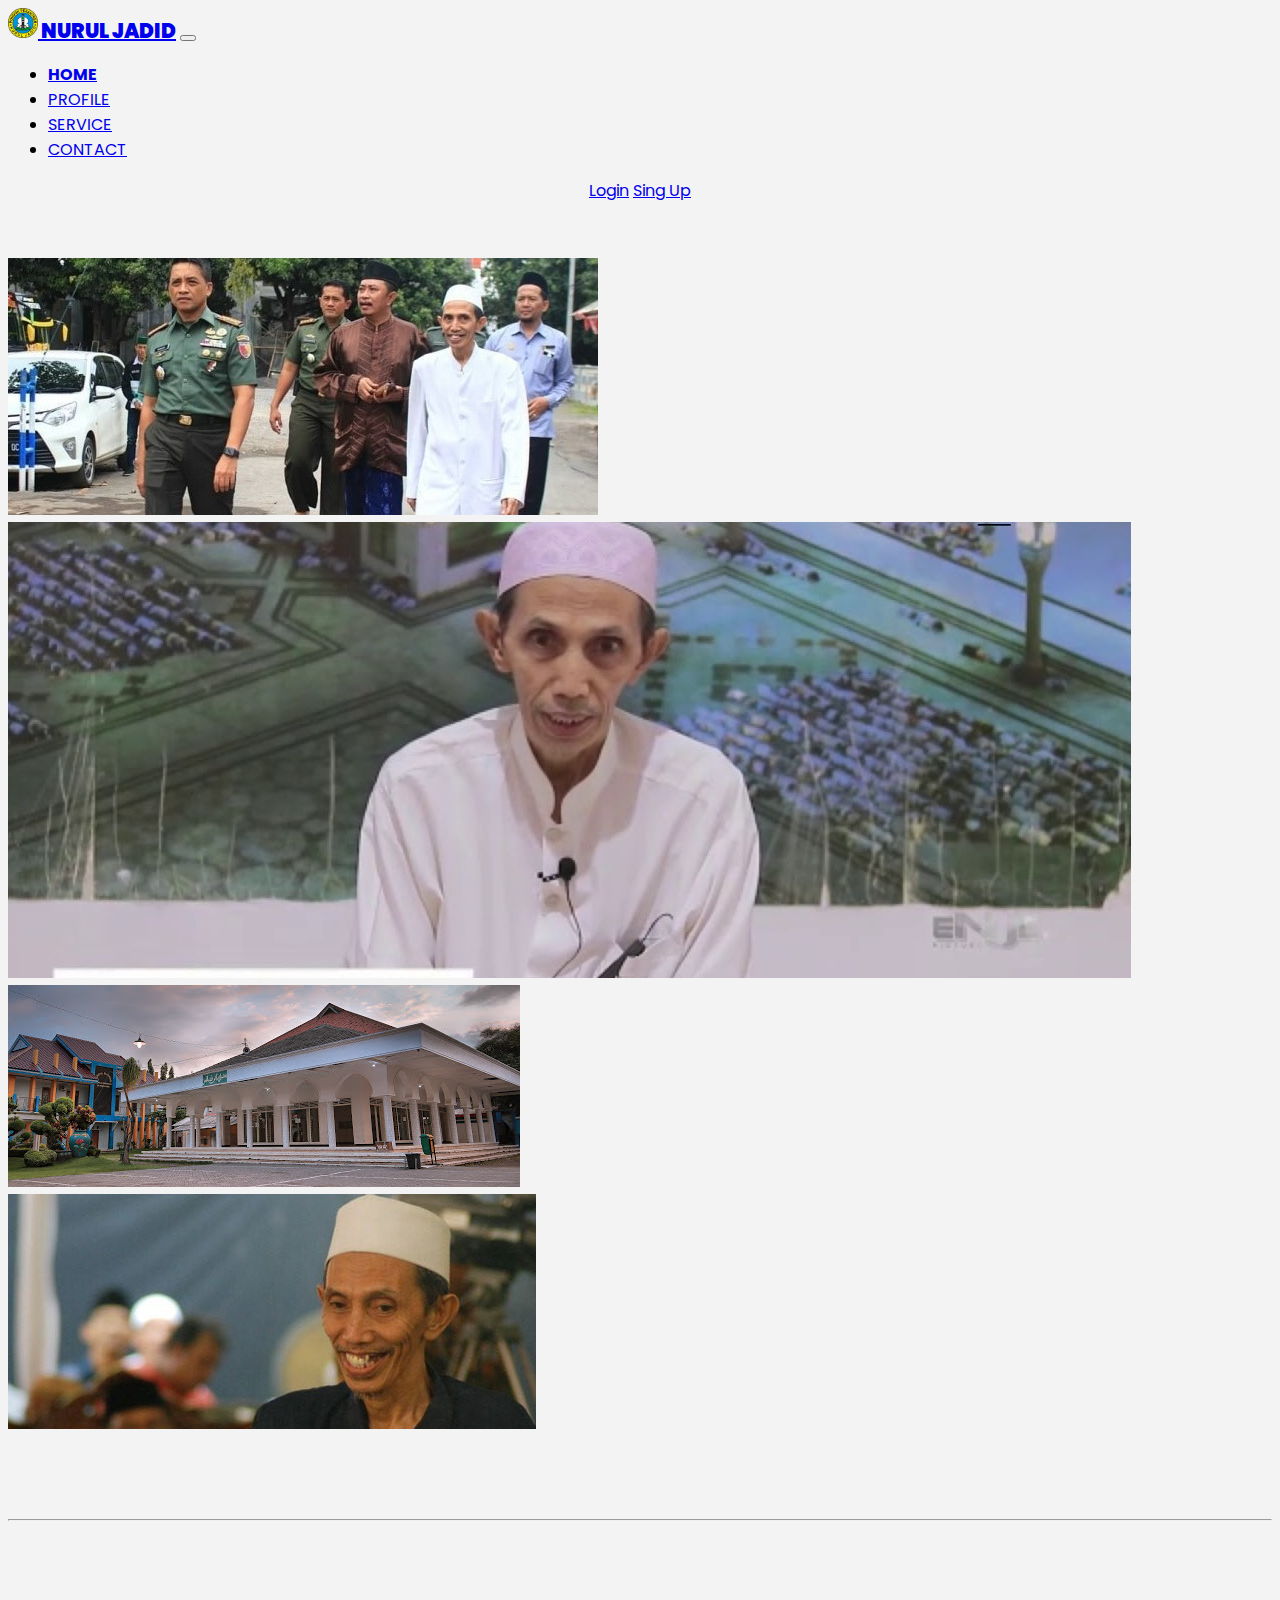
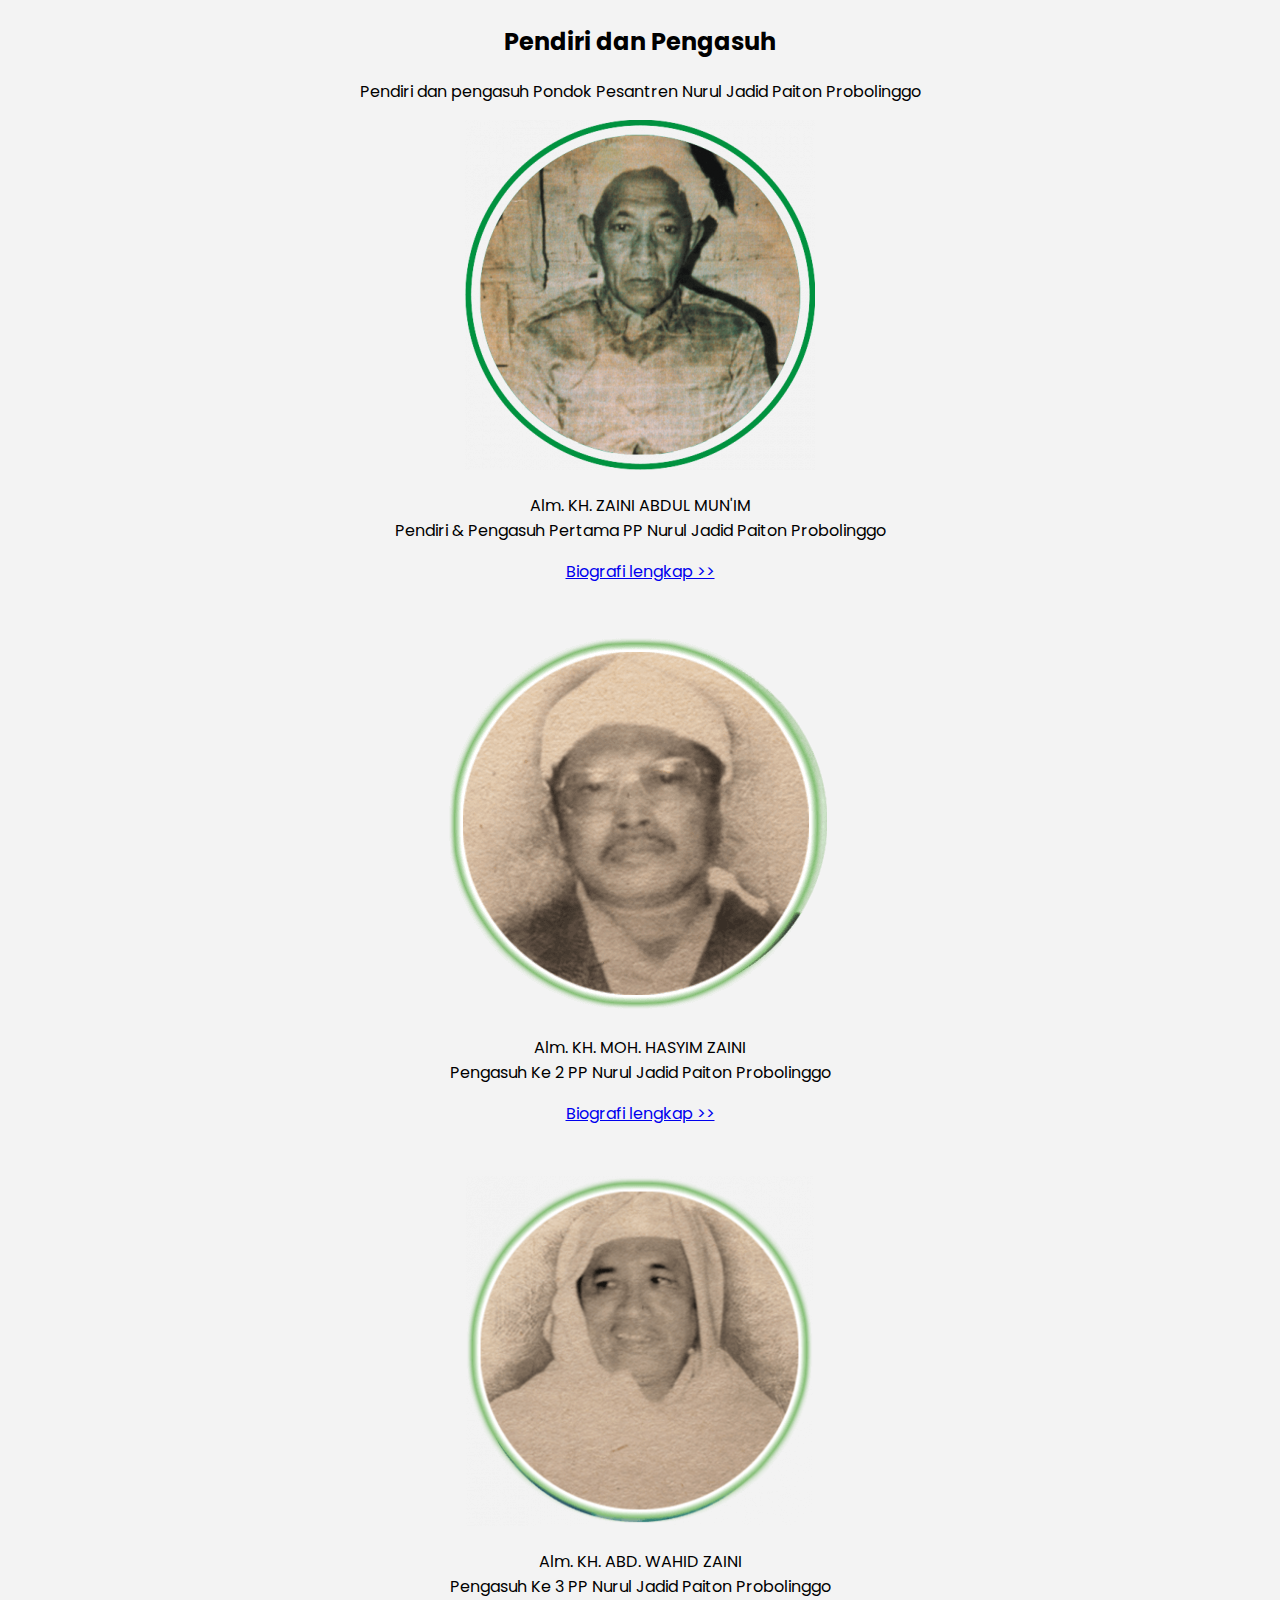
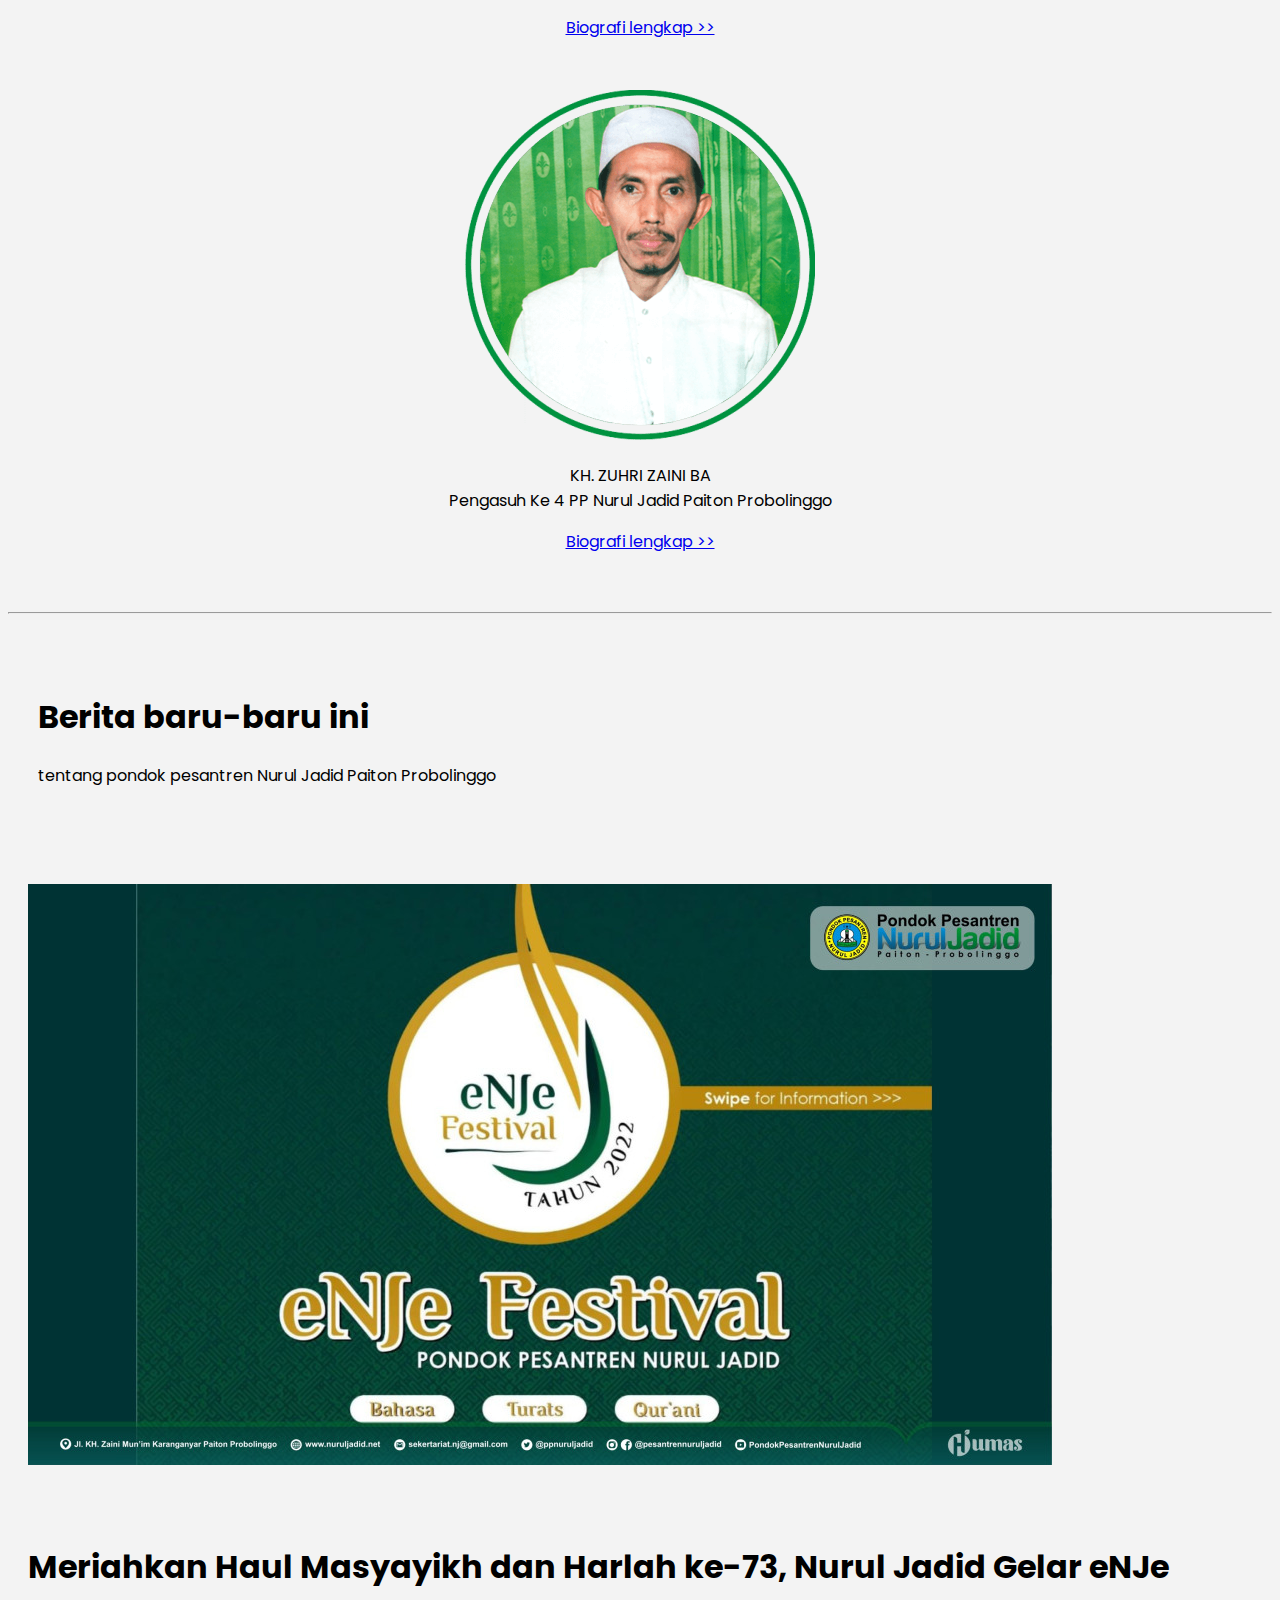
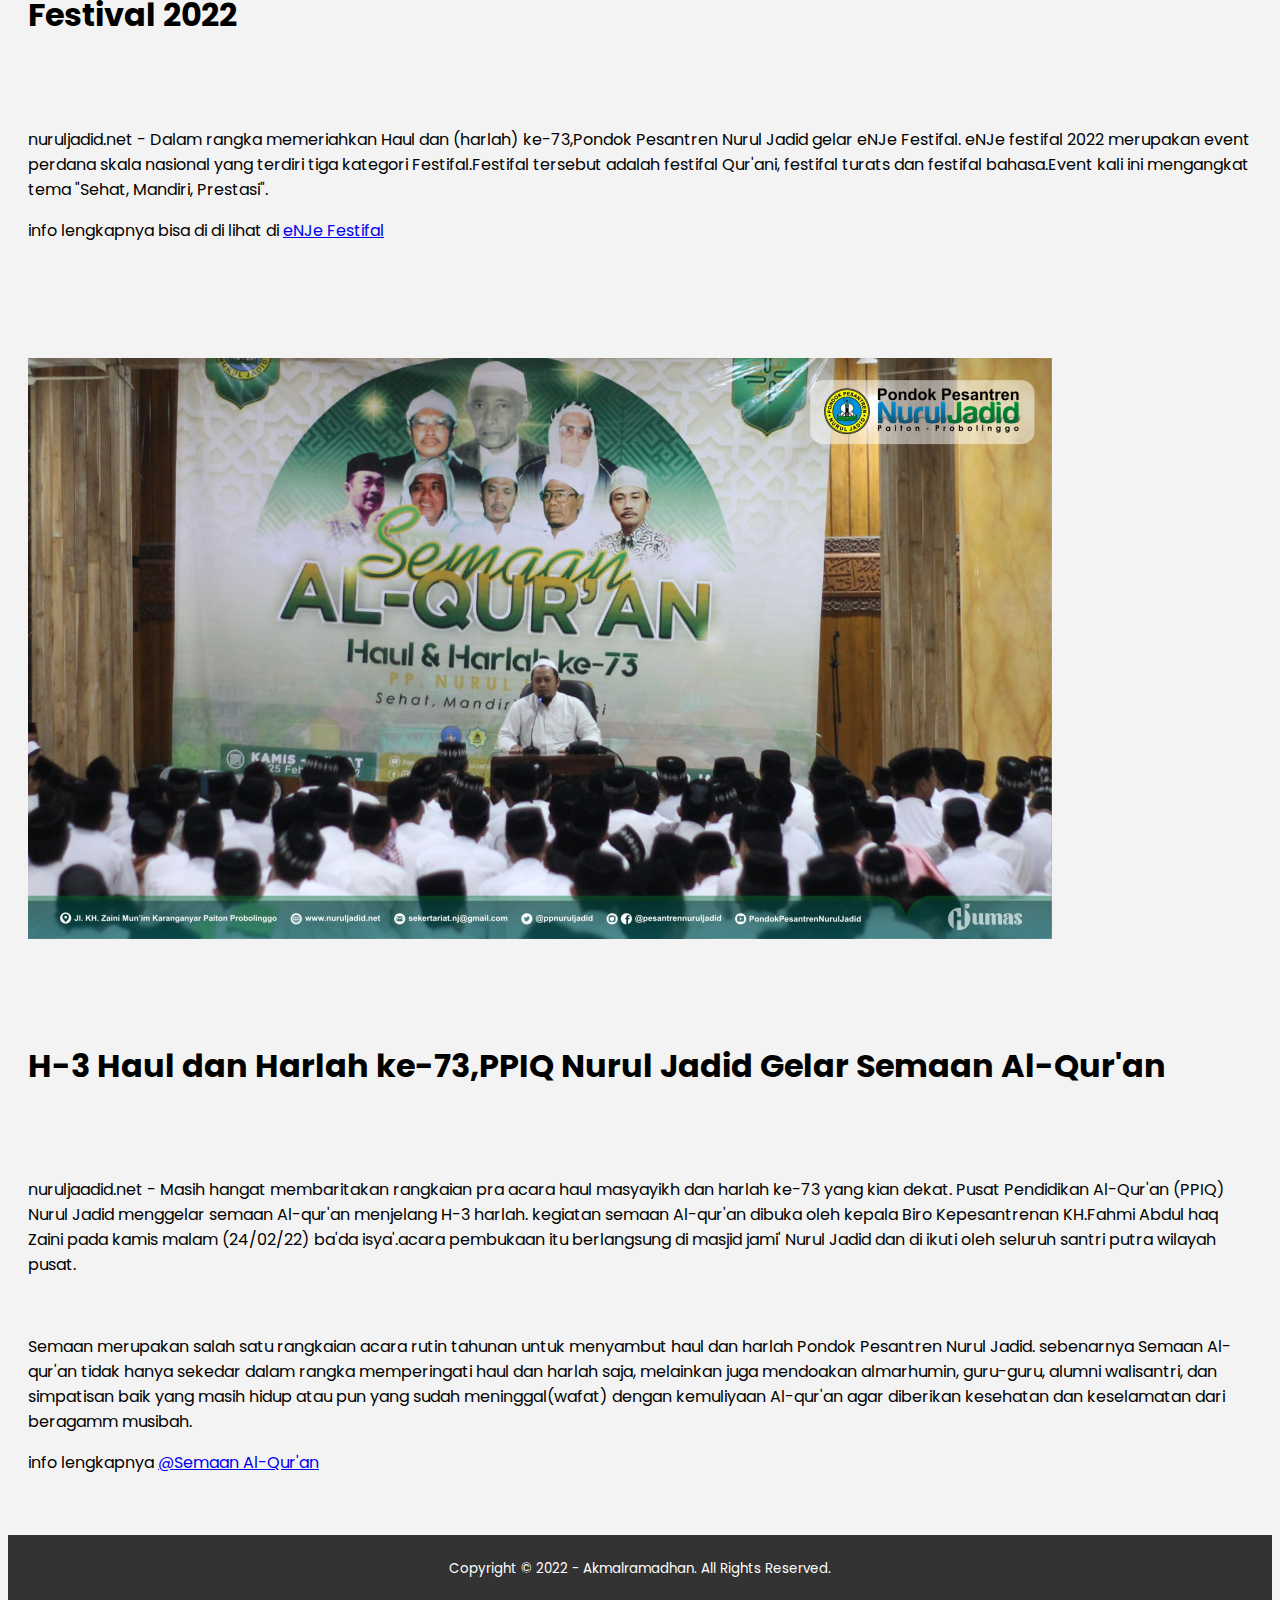
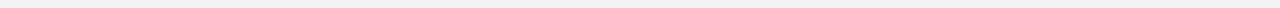
==== index.html @ 584a6fe8 "menyempurnakan" ====
<!DOCTYPE html>
<html lang="en">
  <head>
    <!-- Required meta tags -->
    <meta charset="utf-8" />
    <meta name="viewport" content="width=device-width, initial-scale=1" />

    <!-- Bootstrap CSS -->
    <link href="https://cdn.jsdelivr.net/npm/bootstrap@5.1.3/dist/css/bootstrap.min.css" rel="stylesheet" integrity="sha384-1BmE4kWBq78iYhFldvKuhfTAU6auU8tT94WrHftjDbrCEXSU1oBoqyl2QvZ6jIW3" crossorigin="anonymous" />

    <!-- My CSS -->
    <link rel="stylesheet" href="style.css" />

    <!-- Logo Title -->
    <link rel="icon" href="img/nj.png" type="image/x-icon" />

    <!-- Font Google -->
    <link rel="preconnect" href="https://fonts.googleapis.com" />
    <link rel="preconnect" href="https://fonts.gstatic.com" crossorigin />
    <link href="https://fonts.googleapis.com/css2?family=Poppins:wght@400;500;700&display=swap" rel="stylesheet" />

    <title>landing page</title>
  </head>
  <body>
    <!-- Navbar -->
    <nav class="navbar navbar-expand-lg navbar-dark bg-dark fixed-top">
      <div class="container-md">
        <a class="navbar-brand" href="#"> <img src="img/nj.png" alt="nurul jadid" width="30" class="d-inline-block align-text-top me-3" /> NURUL JADID</a>
        <button class="navbar-toggler" type="button" data-bs-toggle="collapse" data-bs-target="#navbarNav" aria-controls="navbarNav" aria-expanded="false" aria-label="Toggle navigation">
          <span class="navbar-toggler-icon"></span>
        </button>
        <div class="collapse navbar-collapse" id="navbarNav">
          <ul class="navbar-nav mx-auto">
            <li class="nav-item mx-1">
              <a class="nav-link active" aria-current="page" href="index.html">HOME</a>
            </li>
            <li class="nav-item mx-1">
              <a class="nav-link" href="profile.html">PROFILE</a>
            </li>
            <li class="nav-item mx-1">
              <a class="nav-link" href="service.html">SERVICE</a>
            </li>
            <li class="nav-item mx-1">
              <a class="nav-link" href="contact.html">CONTACT</a>
            </li>
          </ul>

          <div class="tombol">
            <a href="https://psb.nuruljadid.net/login" class="btn btn-sm btn-outline-light router-link-active">Login</a>
            <a href="https://psb.nuruljadid.net/register" class="btn btn-sm btn-light">Sing Up</a>
          </div>
        </div>
      </div>
    </nav>

    <!-- card title -->
    <div id="carouselExampleSlidesOnly" class="carousel slide" data-bs-ride="carousel">
      <div class="carousel-inner">
        <div class="carousel-item active">
          <img src="img/jumbotron/1.jpg" class="d-block w-100" alt="1" />
        </div>
        <div class="carousel-item">
          <img src="img/jumbotron/2.jpg" class="d-block w-100" alt="2" />
        </div>
        <div class="carousel-item">
          <img src="img/jumbotron/3.jpg" class="d-block w-100" alt="3" />
        </div>
        <div class="carousel-item">
          <img src="img/jumbotron/4.jpg" class="d-block w-100" alt="3" />
        </div>
      </div>
    </div>
    <!-- akhir card title -->
    <br />
    <br />
    <br />
    <hr />
    <br />
    <br />
    <br />
    <!-- Alhm Pemdiri dan Pengasuh -->
    <section id="tutors">
      <div class="tengah">
        <div class="kolom">
          <h2>Pendiri dan Pengasuh</h2>
          <p>Pendiri dan pengasuh Pondok Pesantren Nurul Jadid Paiton Probolinggo</p>
        </div>

        <div class="tutor-list">
          <div class="karu-tutor">
            <img src="img/KH. Zaini Mun'im.png" alt="kh zaini mun'im" />
            <p>
              Alm. KH. ZAINI ABDUL MUN'IM <br />
              Pendiri & Pengasuh Pertama PP Nurul Jadid Paiton Probolinggo
            </p>
            <a href="https://www.nuruljadid.net/biografi-kh-zaini-munim">Biografi lengkap >> </a>
          </div>
          <br />
          <br />

          <div class="karu-tutor">
            <img src="img/ke 3.png.crdownload" alt="kh zaini mun'im" />
            <p>
              Alm. KH. MOH. HASYIM ZAINI <br />
              Pengasuh Ke 2 PP Nurul Jadid Paiton Probolinggo
            </p>
            <a href="https://www.nuruljadid.net/biografi-kh-moh-hasyim-zaini">Biografi lengkap >> </a>
          </div>
          <br />
          <br />

          <div class="karu-tutor">
            <img src="img/pengasuh ke 3.png" alt="kh zaini mun'im" />
            <p>
              Alm. KH. ABD. WAHID ZAINI <br />
              Pengasuh Ke 3 PP Nurul Jadid Paiton Probolinggo
            </p>
            <a href="https://www.nuruljadid.net/biografi-kh-abd-wahid-zaini">Biografi lengkap >> </a>
          </div>
          <br />
          <br />

          <div class="karu-tutor">
            <img src="img/kh zuhri zaini.png" alt="kh zaini mun'im" />
            <p>
              KH. ZUHRI ZAINI BA <br />
              Pengasuh Ke 4 PP Nurul Jadid Paiton Probolinggo
            </p>
            <a href="https://www.nuruljadid.net/biografi-kh-moh-zuhri-zaini">Biografi lengkap >> </a>
          </div>
        </div>
      </div>
    </section>
    <br />
    <br />
    <hr />
    <br />
    <br />
    <!-- berita baru-baru ini -->
    <div class="berita" style="margin-left: 30px">
      <h1>Berita baru-baru ini</h1>
      <p>tentang pondok pesantren Nurul Jadid Paiton Probolinggo</p>
    </div>
    <br />
    <br />
    <div class="container">
      <div class="row">
        <img src="img/enje-festival.jpg" alt="..enje festifal" />
        <br />
        <br />
        <div class="penjelasan">
          <br />
          <h1>Meriahkan Haul Masyayikh dan Harlah ke-73, Nurul Jadid Gelar eNJe Festival 2022</h1>
        </div>
      </div>
      <br />
      <br />
      <p>
        nuruljadid.net - Dalam rangka memeriahkan Haul dan (harlah) ke-73,Pondok Pesantren Nurul Jadid gelar eNJe Festifal. eNJe festifal 2022 merupakan event perdana skala nasional yang terdiri tiga kategori Festifal.Festifal tersebut
        adalah festifal Qur'ani, festifal turats dan festifal bahasa.Event kali ini mengangkat tema "Sehat, Mandiri, Prestasi".
      </p>
      info lengkapnya bisa di di lihat di <a href="https://www.nuruljadid.net/12237/meriahkan-haul-masyayikh-dan-harlah-ke-73-nurul-jadid-gelar-enje-festival-2022">eNJe Festifal</a>
    </div>
    <br />
    <br />
    <br />
    <div class="container">
      <div class="row">
        <img src="img/semaan-al-quran-2.jpg" alt="semaan" />
      </div>

      <br />
      <br />
      <div class="penjelasan2">
        <br />
        <h1>H-3 Haul dan Harlah ke-73,PPIQ Nurul Jadid Gelar Semaan Al-Qur'an</h1>
      </div>
      <br />
      <br />
      <p>
        nuruljaadid.net - Masih hangat membaritakan rangkaian pra acara haul masyayikh dan harlah ke-73 yang kian dekat. Pusat Pendidikan Al-Qur'an (PPIQ) Nurul Jadid menggelar semaan Al-qur'an menjelang H-3 harlah. kegiatan semaan
        Al-qur'an dibuka oleh kepala Biro Kepesantrenan KH.Fahmi Abdul haq Zaini pada kamis malam (24/02/22) ba'da isya'.acara pembukaan itu berlangsung di masjid jami' Nurul Jadid dan di ikuti oleh seluruh santri putra wilayah pusat.
      </p>
      <br />
      <p>
        Semaan merupakan salah satu rangkaian acara rutin tahunan untuk menyambut haul dan harlah Pondok Pesantren Nurul Jadid. sebenarnya Semaan Al-qur'an tidak hanya sekedar dalam rangka memperingati haul dan harlah saja, melainkan juga
        mendoakan almarhumin, guru-guru, alumni walisantri, dan simpatisan baik yang masih hidup atau pun yang sudah meninggal(wafat) dengan kemuliyaan Al-qur'an agar diberikan kesehatan dan keselamatan dari beragamm musibah.
      </p>
      info lengkapnya <a href="https://www.nuruljadid.net/12469/h-3-haul-dan-harlah-ke-73-ppiq-nurul-jadid-gelar-semaan-alquran">@Semaan Al-Qur'an</a>
    </div>
    <!-- tutupnya -->

    <!-- fotter -->
    <footer>
      <div class="container-footer">
        <small>Copyright &copy; 2022 - Akmalramadhan. All Rights Reserved. </small>
      </div>
    </footer>
    <!-- Akhir fotter -->

    <!-- Optional JavaScript; choose one of the two! -->

    <!-- Option 1: Bootstrap Bundle with Popper -->
    <script src="https://cdn.jsdelivr.net/npm/bootstrap@5.1.3/dist/js/bootstrap.bundle.min.js" integrity="sha384-ka7Sk0Gln4gmtz2MlQnikT1wXgYsOg+OMhuP+IlRH9sENBO0LRn5q+8nbTov4+1p" crossorigin="anonymous"></script>

    <!-- Option 2: Separate Popper and Bootstrap JS -->
    <!--
    <script src="https://cdn.jsdelivr.net/npm/@popperjs/core@2.10.2/dist/umd/popper.min.js" integrity="sha384-7+zCNj/IqJ95wo16oMtfsKbZ9ccEh31eOz1HGyDuCQ6wgnyJNSYdrPa03rtR1zdB" crossorigin="anonymous"></script>
    <script src="https://cdn.jsdelivr.net/npm/bootstrap@5.1.3/dist/js/bootstrap.min.js" integrity="sha384-QJHtvGhmr9XOIpI6YVutG+2QOK9T+ZnN4kzFN1RtK3zEFEIsxhlmWl5/YESvpZ13" crossorigin="anonymous"></script>
    -->
  </body>
</html>
---- style.css ----
body {
  font-family: "Poppins", sans-serif;
  background-color: rgb(243, 243, 243);
}

h1.card-title {
  margin-top: px;
}

p.card-text {
  color: rgb(31, 31, 31);
}
.navbar-brand {
  font-weight: 900;
  font-size: 20px;
}

.nav-link {
  font-size: 16px;
}

.nav-link.active {
  font-weight: 700;
}

.tombol {
  text-align: center;
}

.button-secundary {
  width: 133px;
  height: 40px;
  background-color: #fff;
  color: rgb(0, 0, 0);
  border: none;
  font-size: 16px;
  font-weight: 700;
  text-align: center;
}

.button-primary {
  width: 133px;
  height: 40px;
  background-color: transparent;
  color: #fff;
  border: none;
  font-size: 16px;
  font-weight: 400;
}

.tengah {
  text-align: center;
  width: 100%;
}

.kartu-tutor {
  width: 10%;
  margin: 0 auto;
}

.kartu-tutor a {
  text-decoration: none;
}

.kartu-tutor img {
  width: 20%;
  height: 20%;
  border-radius: 50%;
}

.kartu-tutor p {
  font-family: "comic sans ms";
  font-weight: 800;
  font-size: 25px;
  text-align: center;
  color: black;
}

footer {
  padding: 20px 0;
  background-color: #333;
  margin-top: 50px;
  color: #fff;
  text-align: center;
}
section {
  background-color: rgb(243, 243, 243);
}

#carouselExampleSlidesOnly {
  padding-top: 55px;
}

.container {
  padding-top: 30px;
  padding-bottom: 10px;
  padding-left: 20px;
  padding-right: 20px;
}

@media screen and (max-width: 768px) {
  .container {
    width: 90%;
  }
  header h1 {
    text-align: center;
    float: none;
  }
  header ul {
    text-align: center;
    float: none;
  }
  .box .col-4 {
    width: 100%;
    float: none;
    margin-bottom: 20px;
  }
  .tombol {
    width: 100%;
    float: none;
    text-align: center;
  }
  .contact {
    width: 100%;
    float: none;
    text-align: center;
  }
}
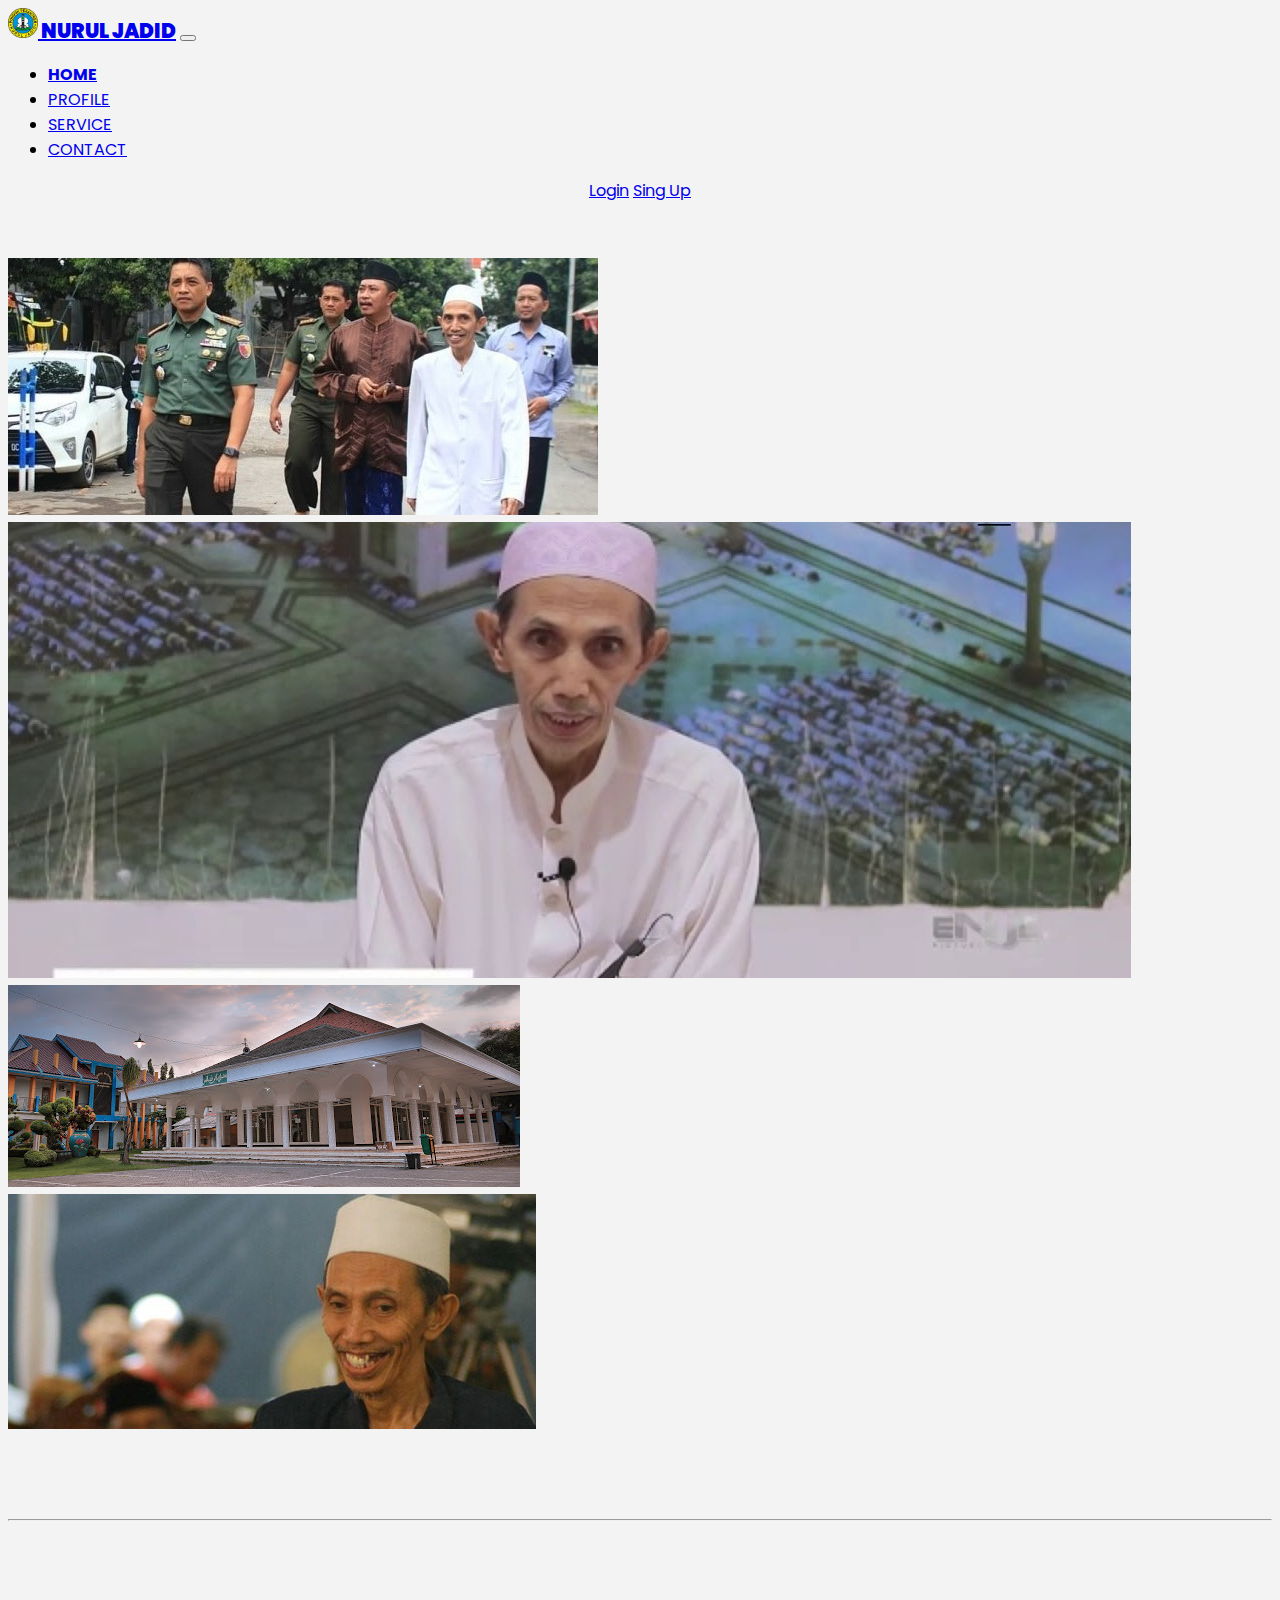
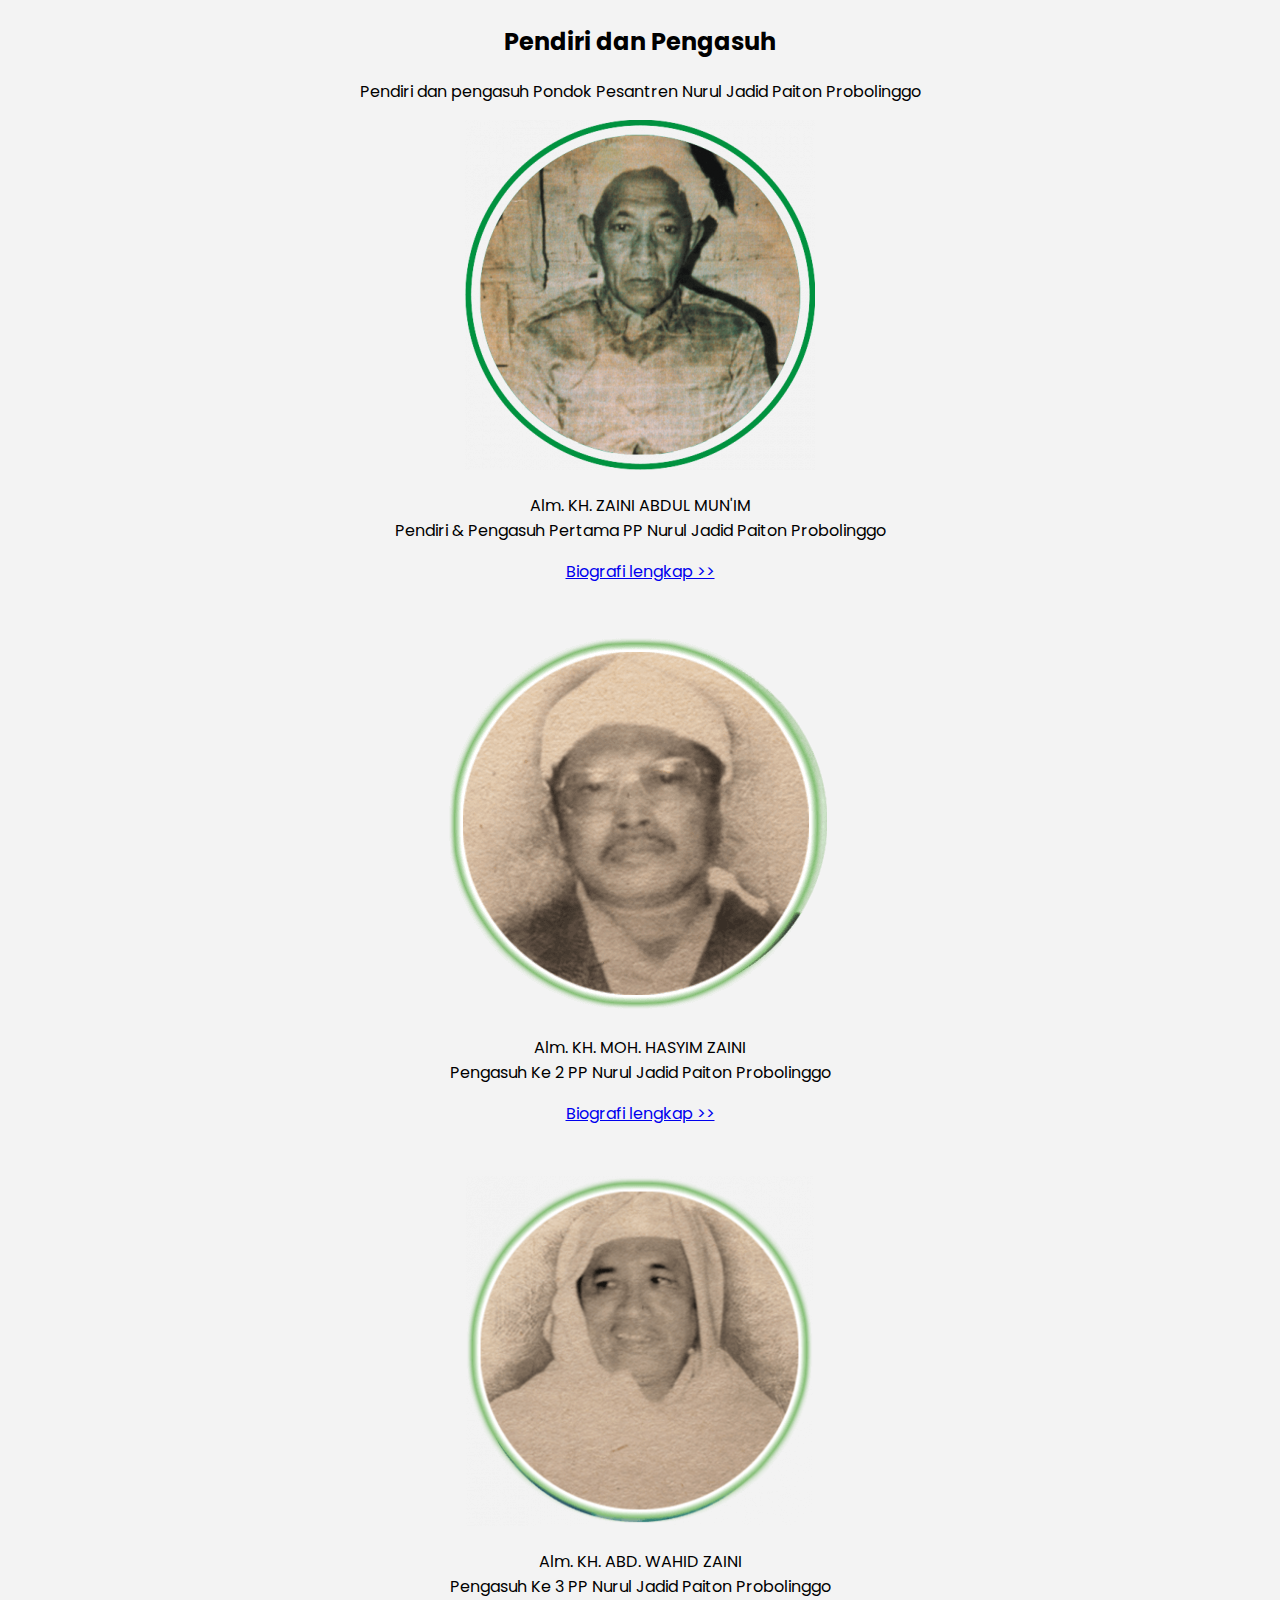
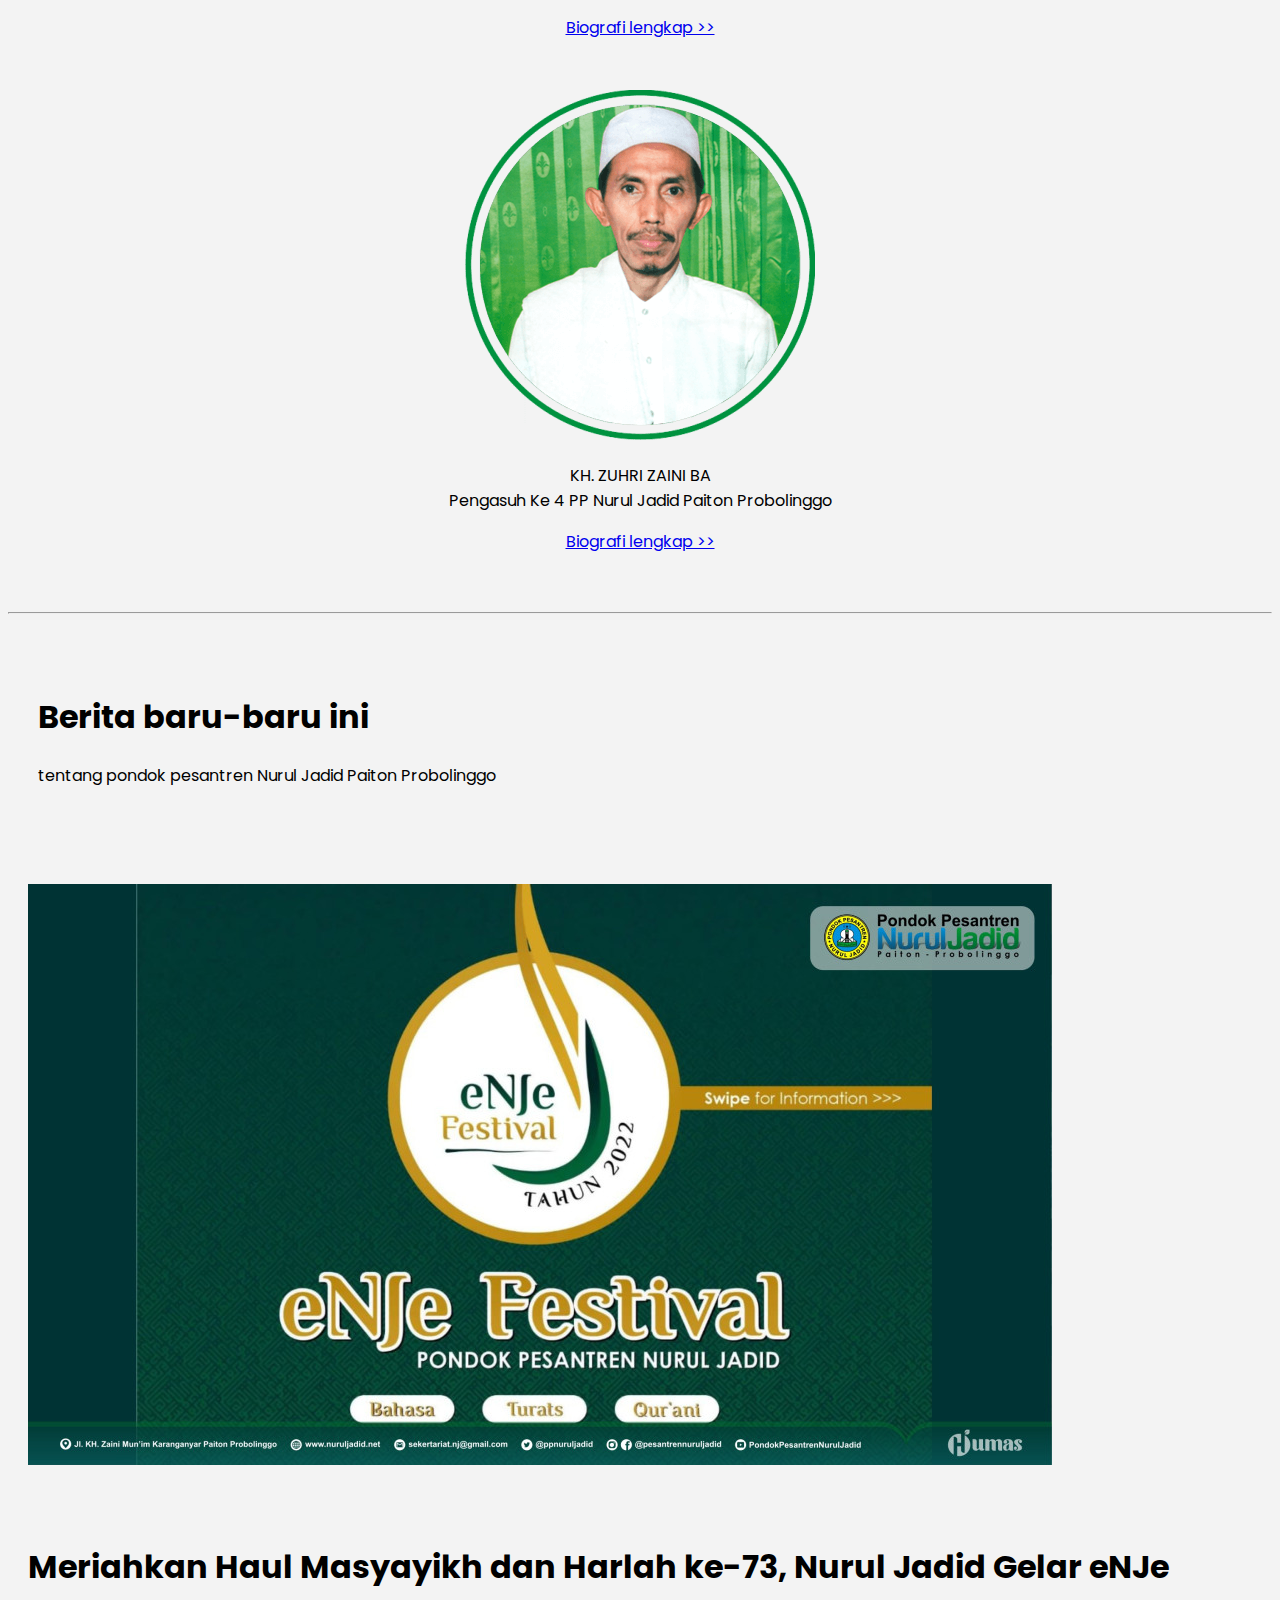
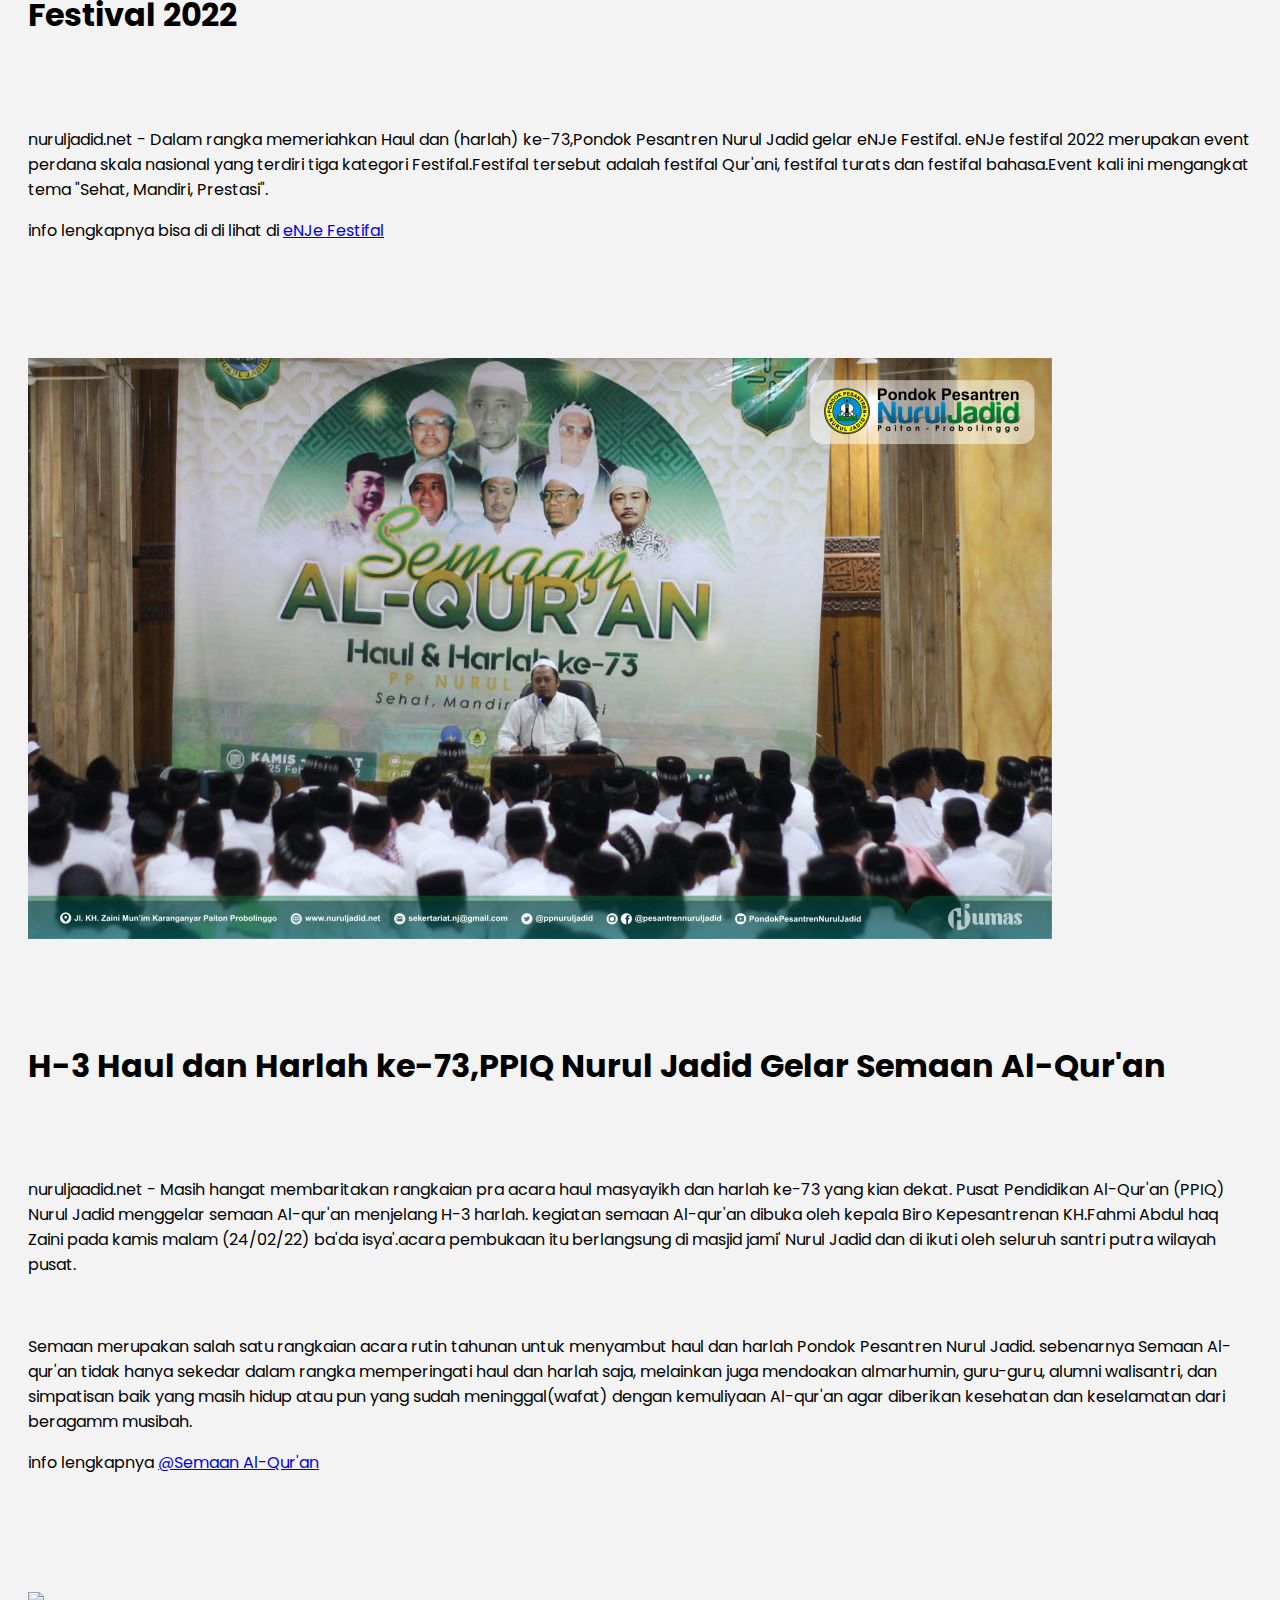
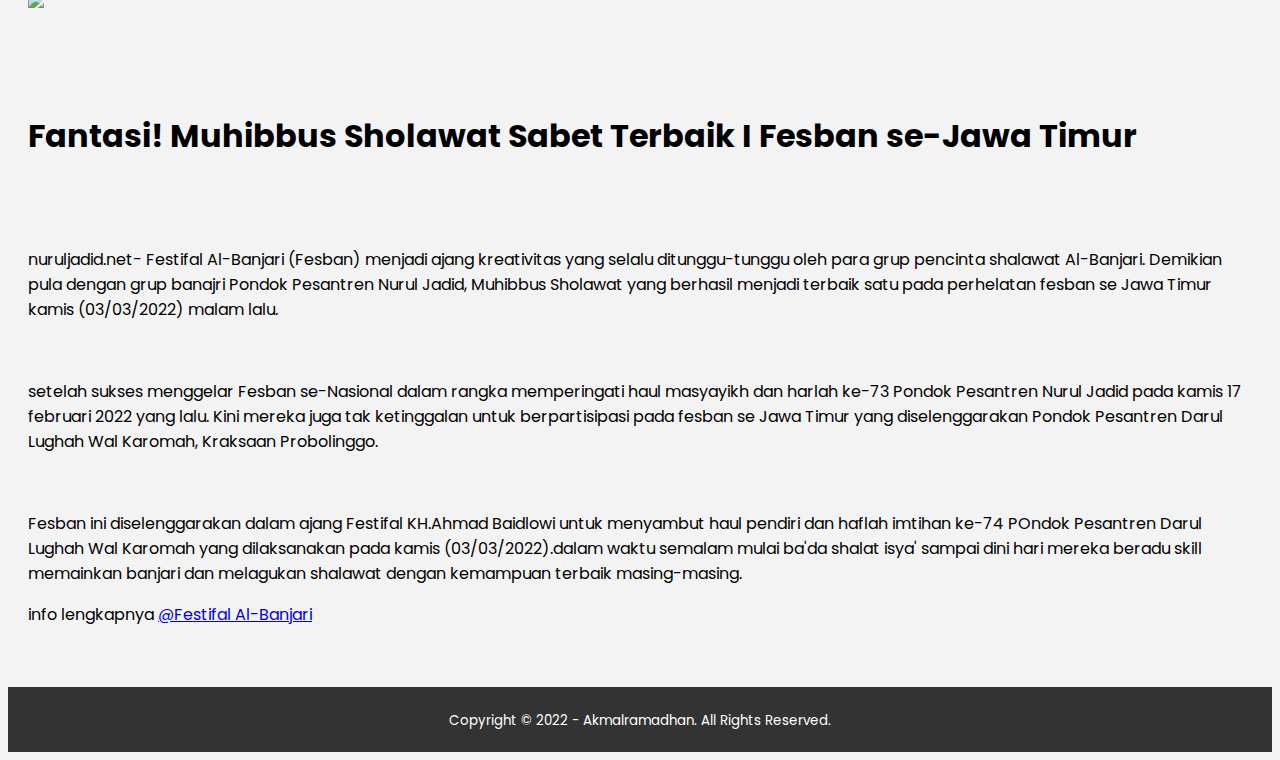
==== commit 2c68bbd1: "menambahkan lampiran fesban di index,html" ====
--- a/index.html
+++ b/index.html
@@ -188,6 +188,37 @@
       </p>
       info lengkapnya <a href="https://www.nuruljadid.net/12469/h-3-haul-dan-harlah-ke-73-ppiq-nurul-jadid-gelar-semaan-alquran">@Semaan Al-Qur'an</a>
     </div>
+    <br />
+    <br />
+    <br />
+    <div class="container">
+      <div class="row">
+        <img src="img/vesban.jpg" />
+      </div>
+      <br />
+      <br />
+      <div class="penjelasan3">
+        <br />
+        <h1>Fantasi! Muhibbus Sholawat Sabet Terbaik I Fesban se-Jawa Timur</h1>
+      </div>
+      <br />
+      <br />
+      <p>
+        nuruljadid.net- Festifal Al-Banjari (Fesban) menjadi ajang kreativitas yang selalu ditunggu-tunggu oleh para grup pencinta shalawat Al-Banjari. Demikian pula dengan grup banajri Pondok Pesantren Nurul Jadid, Muhibbus Sholawat yang
+        berhasil menjadi terbaik satu pada perhelatan fesban se Jawa Timur kamis (03/03/2022) malam lalu.
+      </p>
+      <br />
+      <p>
+        setelah sukses menggelar Fesban se-Nasional dalam rangka memperingati haul masyayikh dan harlah ke-73 Pondok Pesantren Nurul Jadid pada kamis 17 februari 2022 yang lalu. Kini mereka juga tak ketinggalan untuk berpartisipasi pada
+        fesban se Jawa Timur yang diselenggarakan Pondok Pesantren Darul Lughah Wal Karomah, Kraksaan Probolinggo.
+      </p>
+      <br />
+      <p>
+        Fesban ini diselenggarakan dalam ajang Festifal KH.Ahmad Baidlowi untuk menyambut haul pendiri dan haflah imtihan ke-74 POndok Pesantren Darul Lughah Wal Karomah yang dilaksanakan pada kamis (03/03/2022).dalam waktu semalam mulai
+        ba'da shalat isya' sampai dini hari mereka beradu skill memainkan banjari dan melagukan shalawat dengan kemampuan terbaik masing-masing.
+      </p>
+      info lengkapnya <a href="https://www.nuruljadid.net/12549/fantastis-muhibbus-sholawat-sabet-terbaik-i-fesban-se-jawa-timur">@Festifal Al-Banjari</a>
+    </div>
     <!-- tutupnya -->
 
     <!-- fotter -->
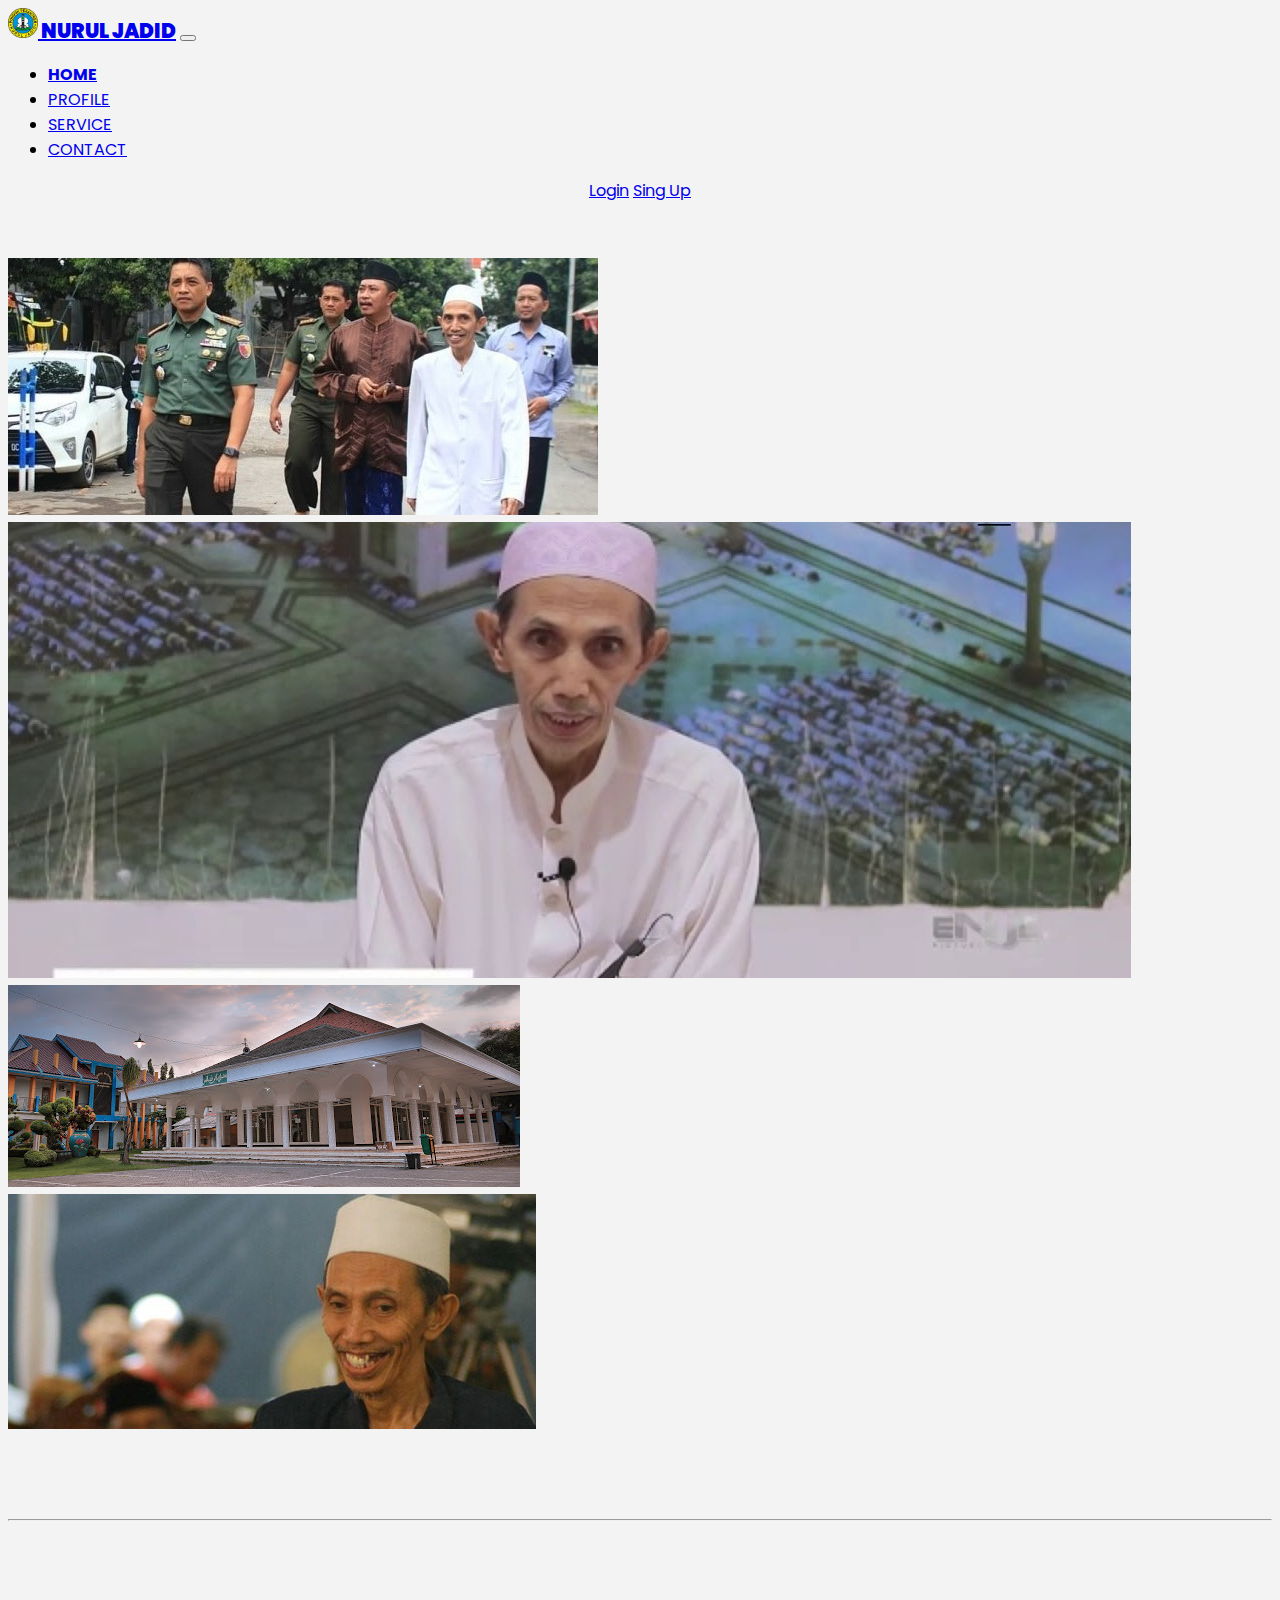
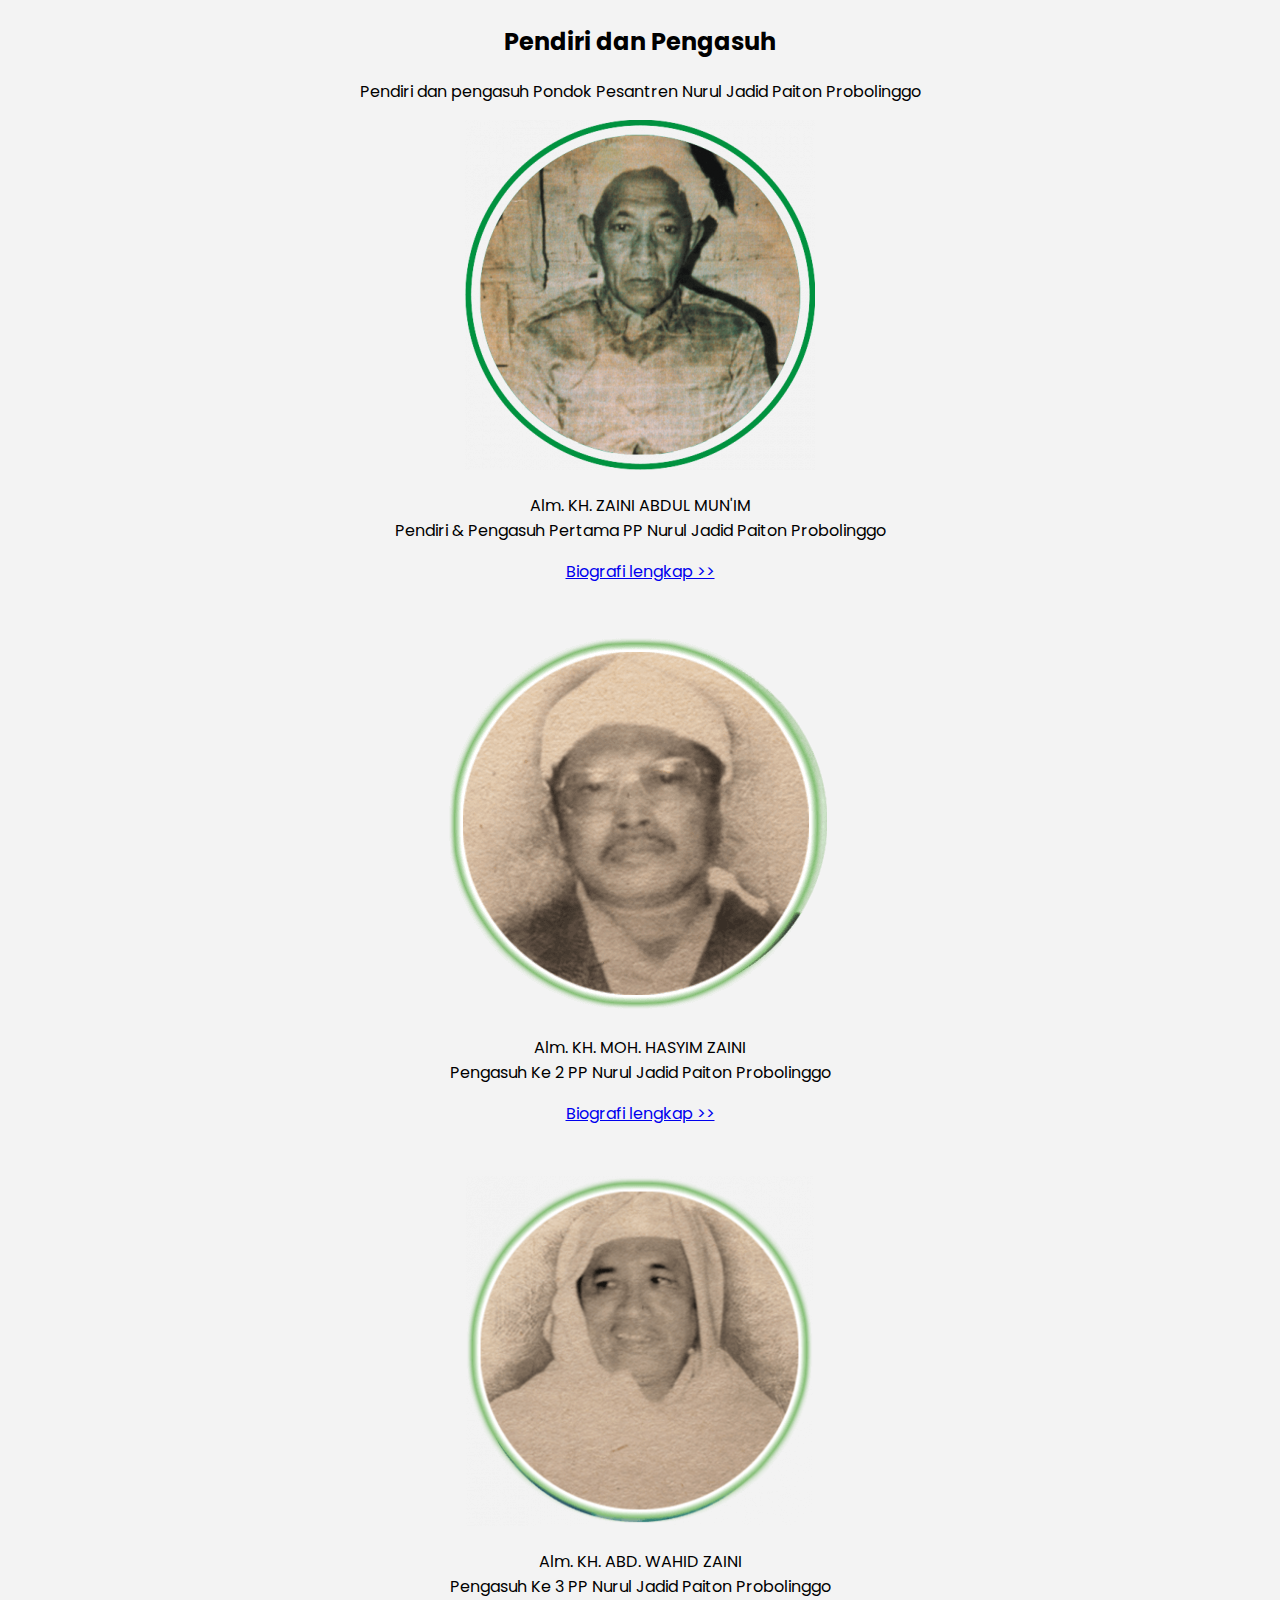
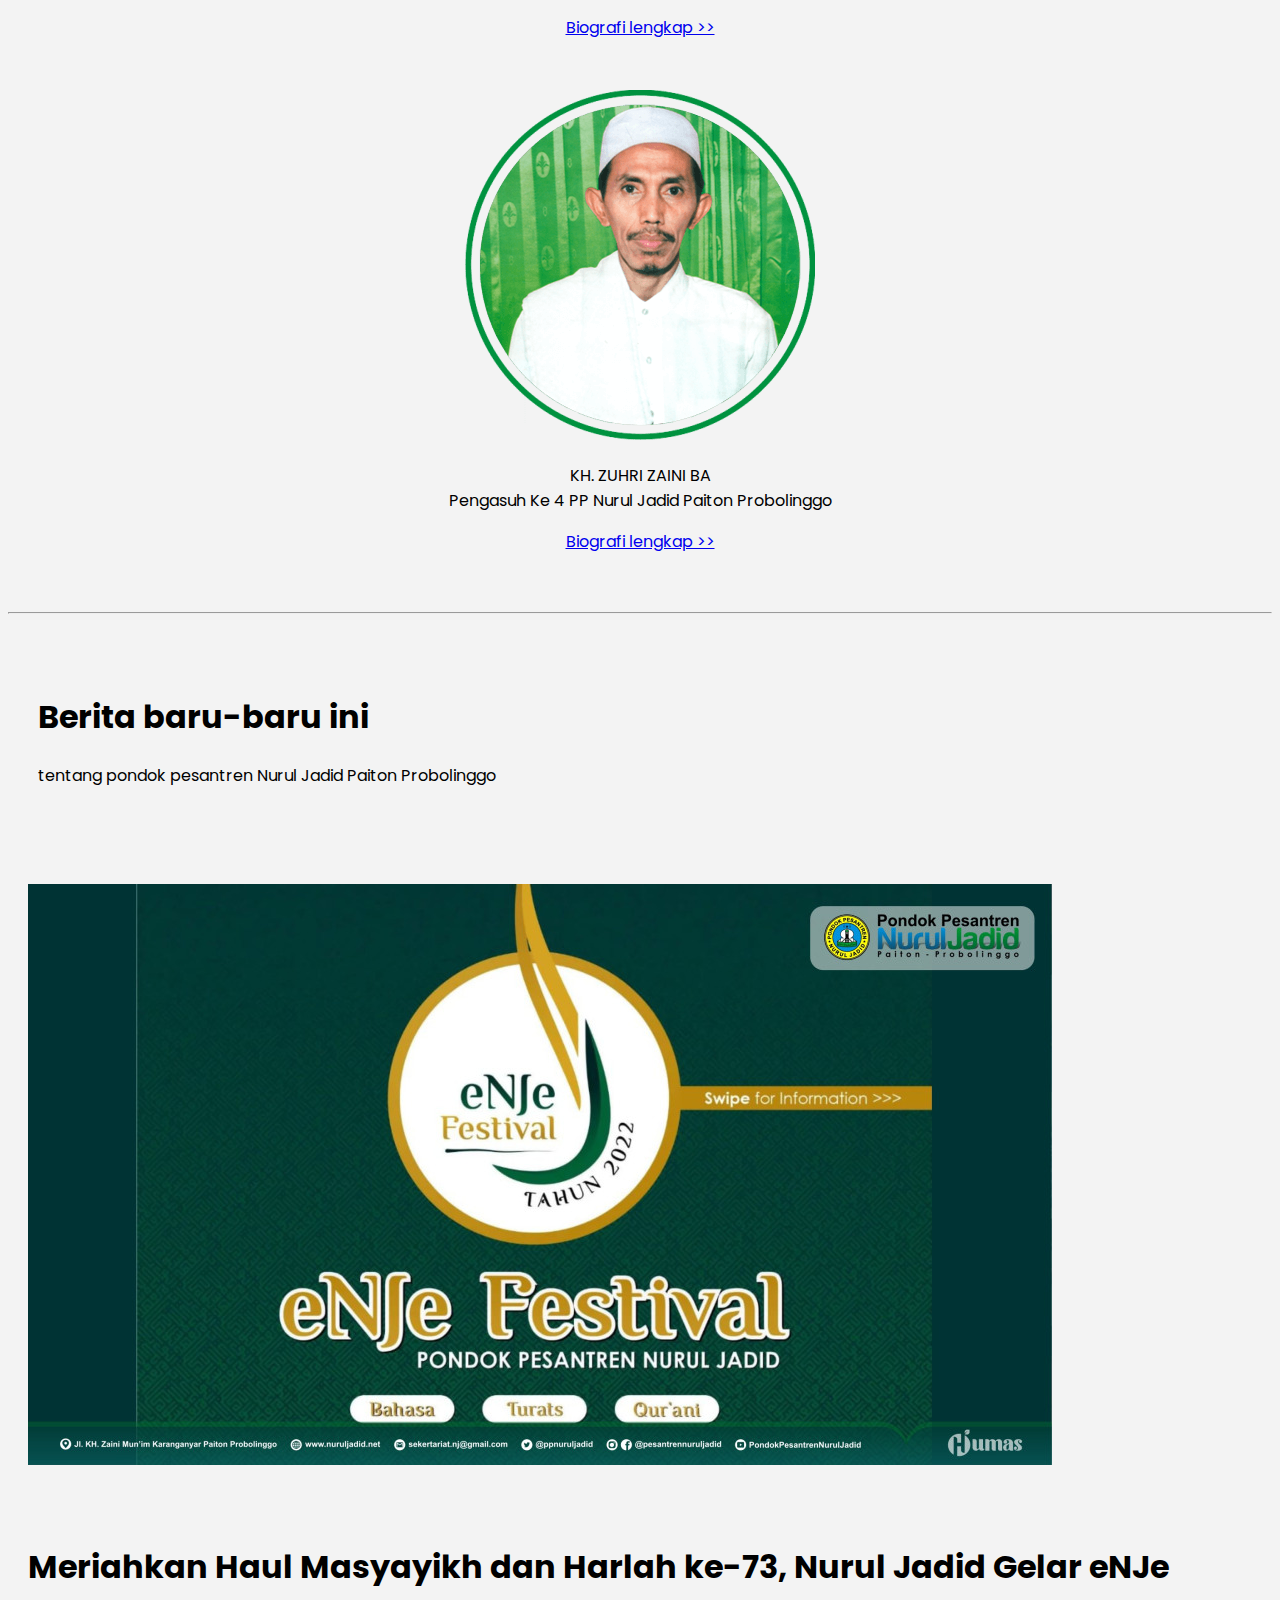
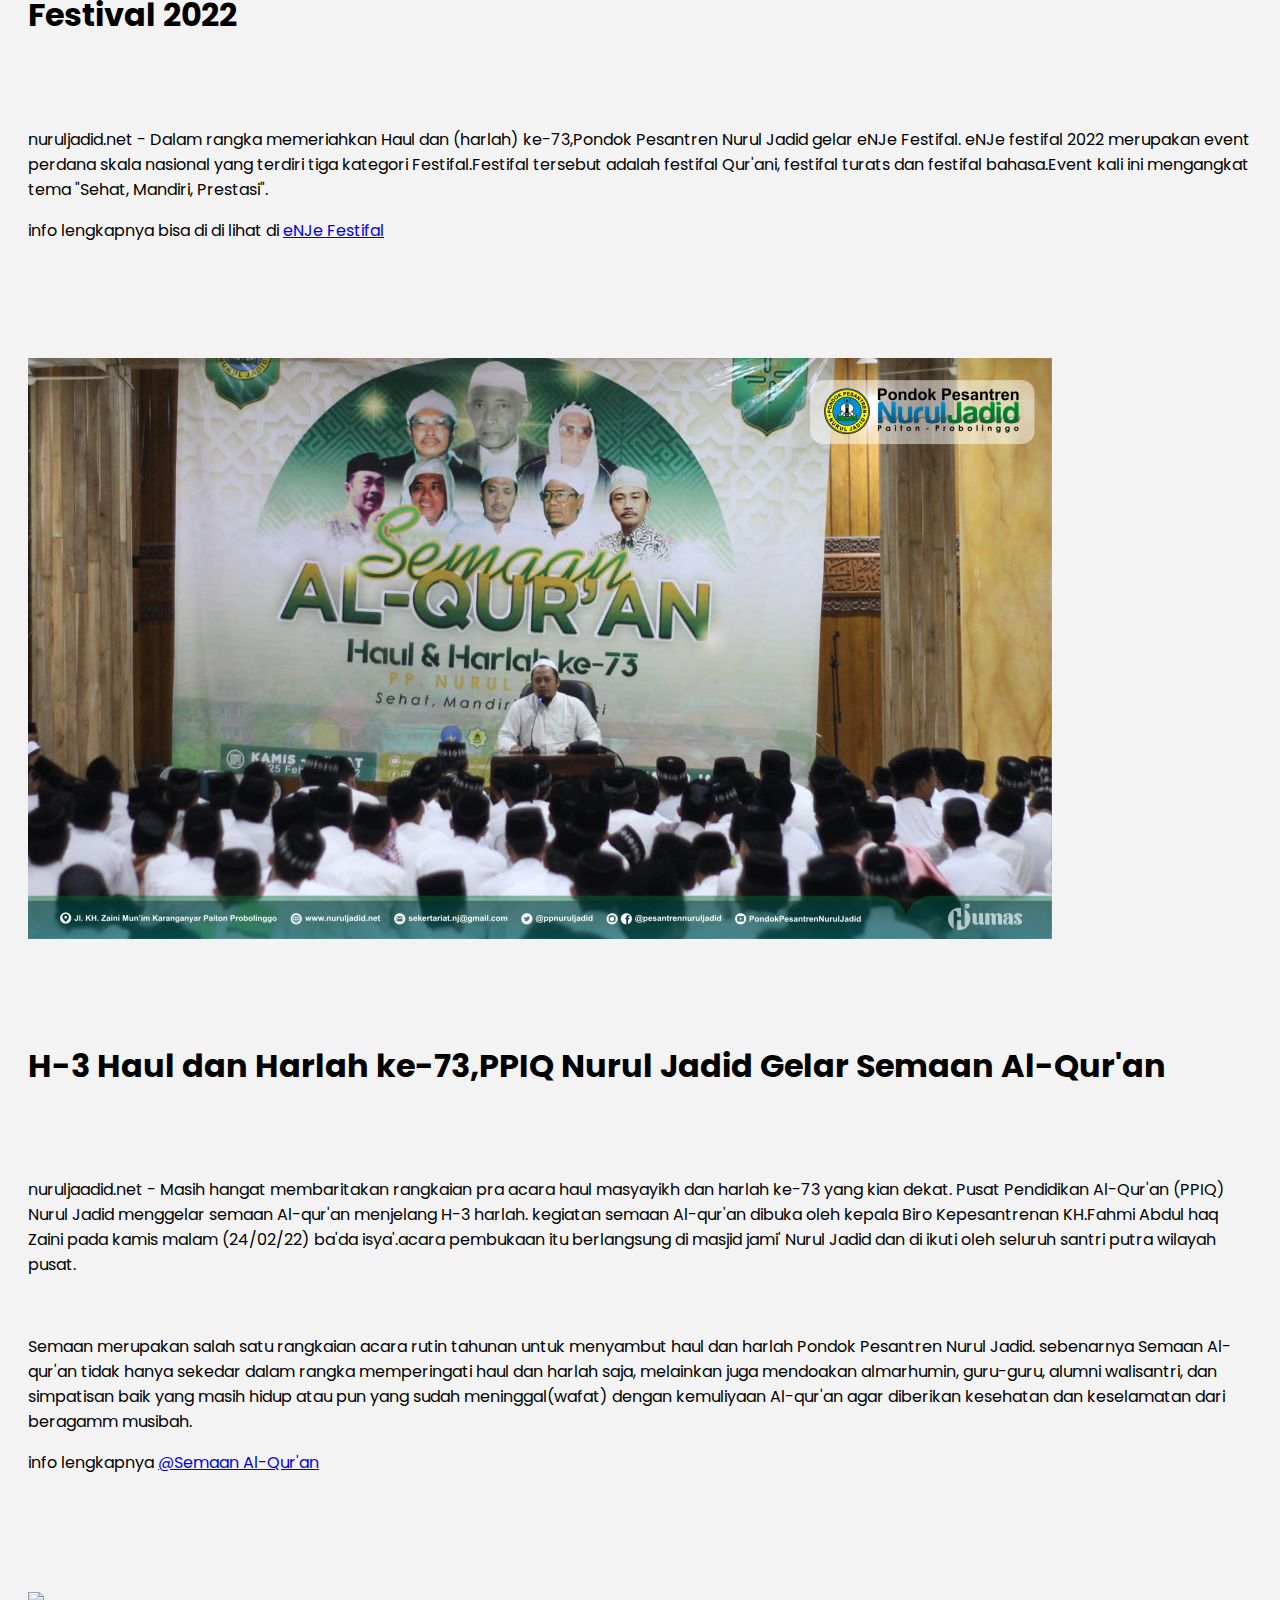
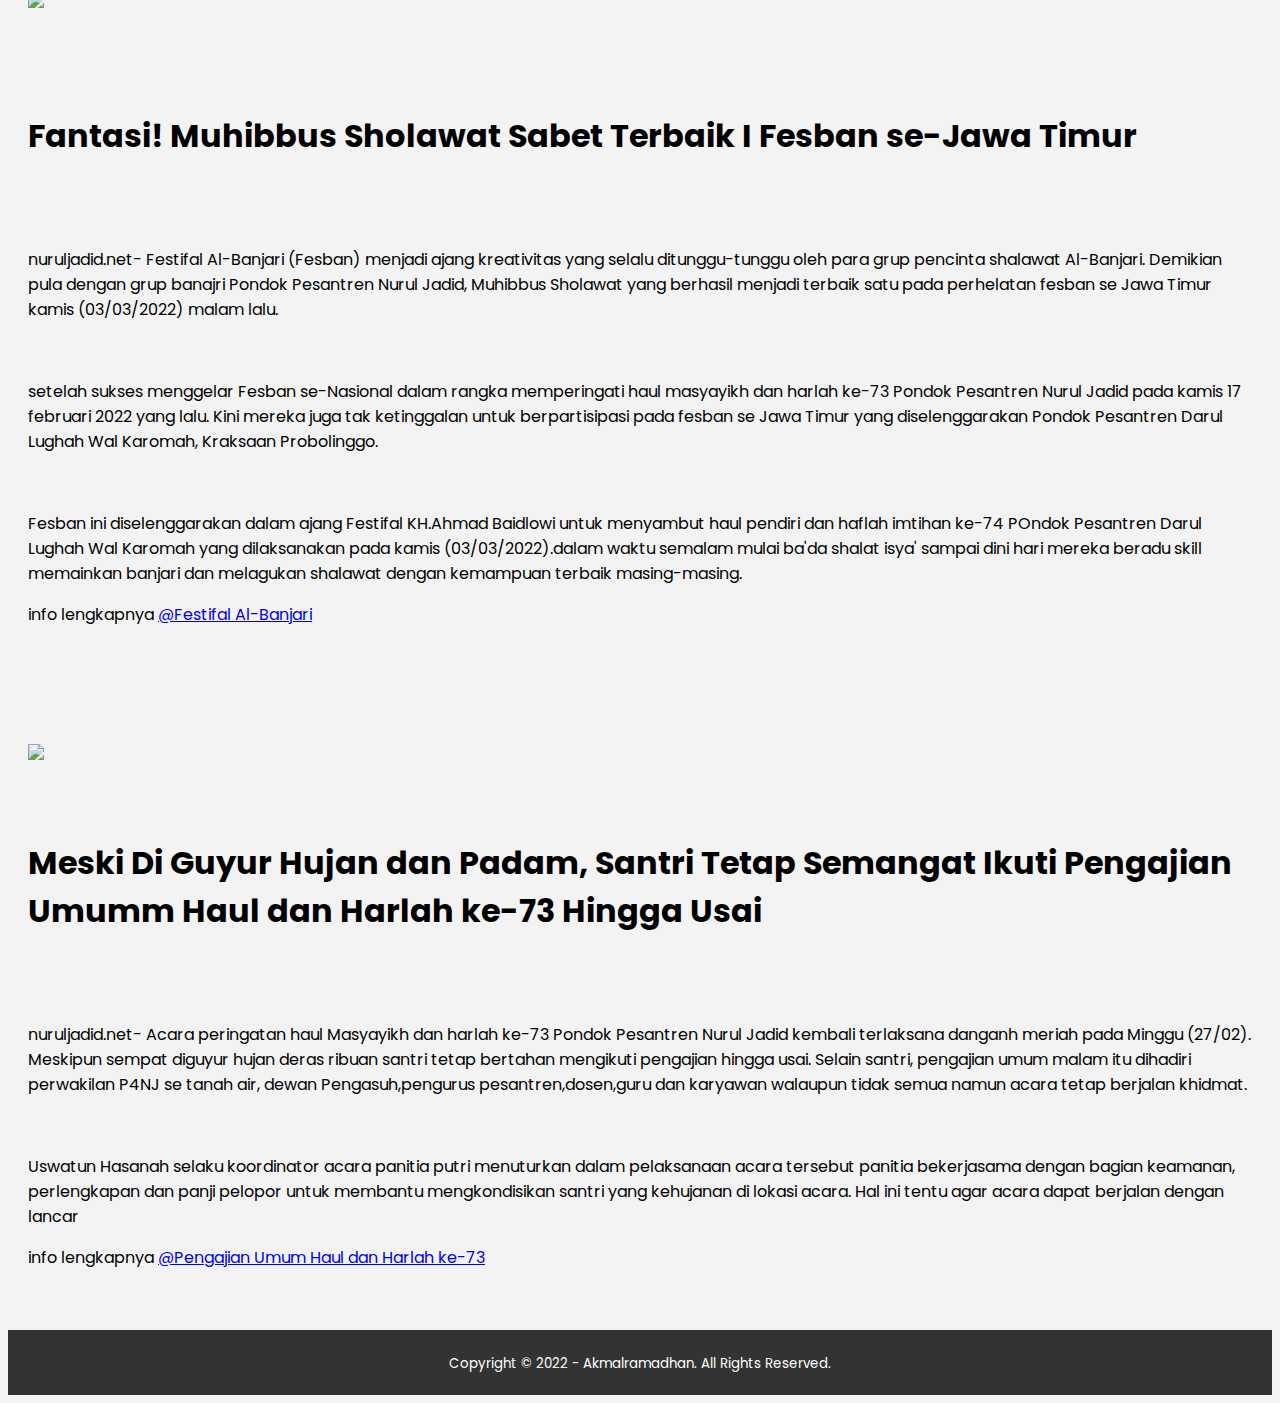
==== commit 94aca1a3: "menambahkan berita pengajian umum haul & harlah ke-73" ====
--- a/index.html
+++ b/index.html
@@ -219,6 +219,31 @@
       </p>
       info lengkapnya <a href="https://www.nuruljadid.net/12549/fantastis-muhibbus-sholawat-sabet-terbaik-i-fesban-se-jawa-timur">@Festifal Al-Banjari</a>
     </div>
+    <br />
+    <br />
+    <br />
+    <div class="container">
+      <div class="row">
+        <img src="img/foto-harlah-hujan.jpg" />
+      </div>
+      <br />
+      <br />
+      <div class="penjelasan4">
+        <h1>Meski Di Guyur Hujan dan Padam, Santri Tetap Semangat Ikuti Pengajian Umumm Haul dan Harlah ke-73 Hingga Usai</h1>
+      </div>
+      <br />
+      <br />
+      <p>
+        nuruljadid.net- Acara peringatan haul Masyayikh dan harlah ke-73 Pondok Pesantren Nurul Jadid kembali terlaksana danganh meriah pada Minggu (27/02). Meskipun sempat diguyur hujan deras ribuan santri tetap bertahan mengikuti
+        pengajian hingga usai. Selain santri, pengajian umum malam itu dihadiri perwakilan P4NJ se tanah air, dewan Pengasuh,pengurus pesantren,dosen,guru dan karyawan walaupun tidak semua namun acara tetap berjalan khidmat.
+      </p>
+      <br />
+      <p>
+        Uswatun Hasanah selaku koordinator acara panitia putri menuturkan dalam pelaksanaan acara tersebut panitia bekerjasama dengan bagian keamanan, perlengkapan dan panji pelopor untuk membantu mengkondisikan santri yang kehujanan di
+        lokasi acara. Hal ini tentu agar acara dapat berjalan dengan lancar
+      </p>
+      info lengkapnya <a href="https://www.nuruljadid.net/12528/meski-diguyur-hujan-dan-padam-santri-tetap-semangat-ikuti-pengajian-umum-haul-dan-harlah-ke-73-hingga-usai">@Pengajian Umum Haul dan Harlah ke-73</a>
+    </div>
     <!-- tutupnya -->
 
     <!-- fotter -->
